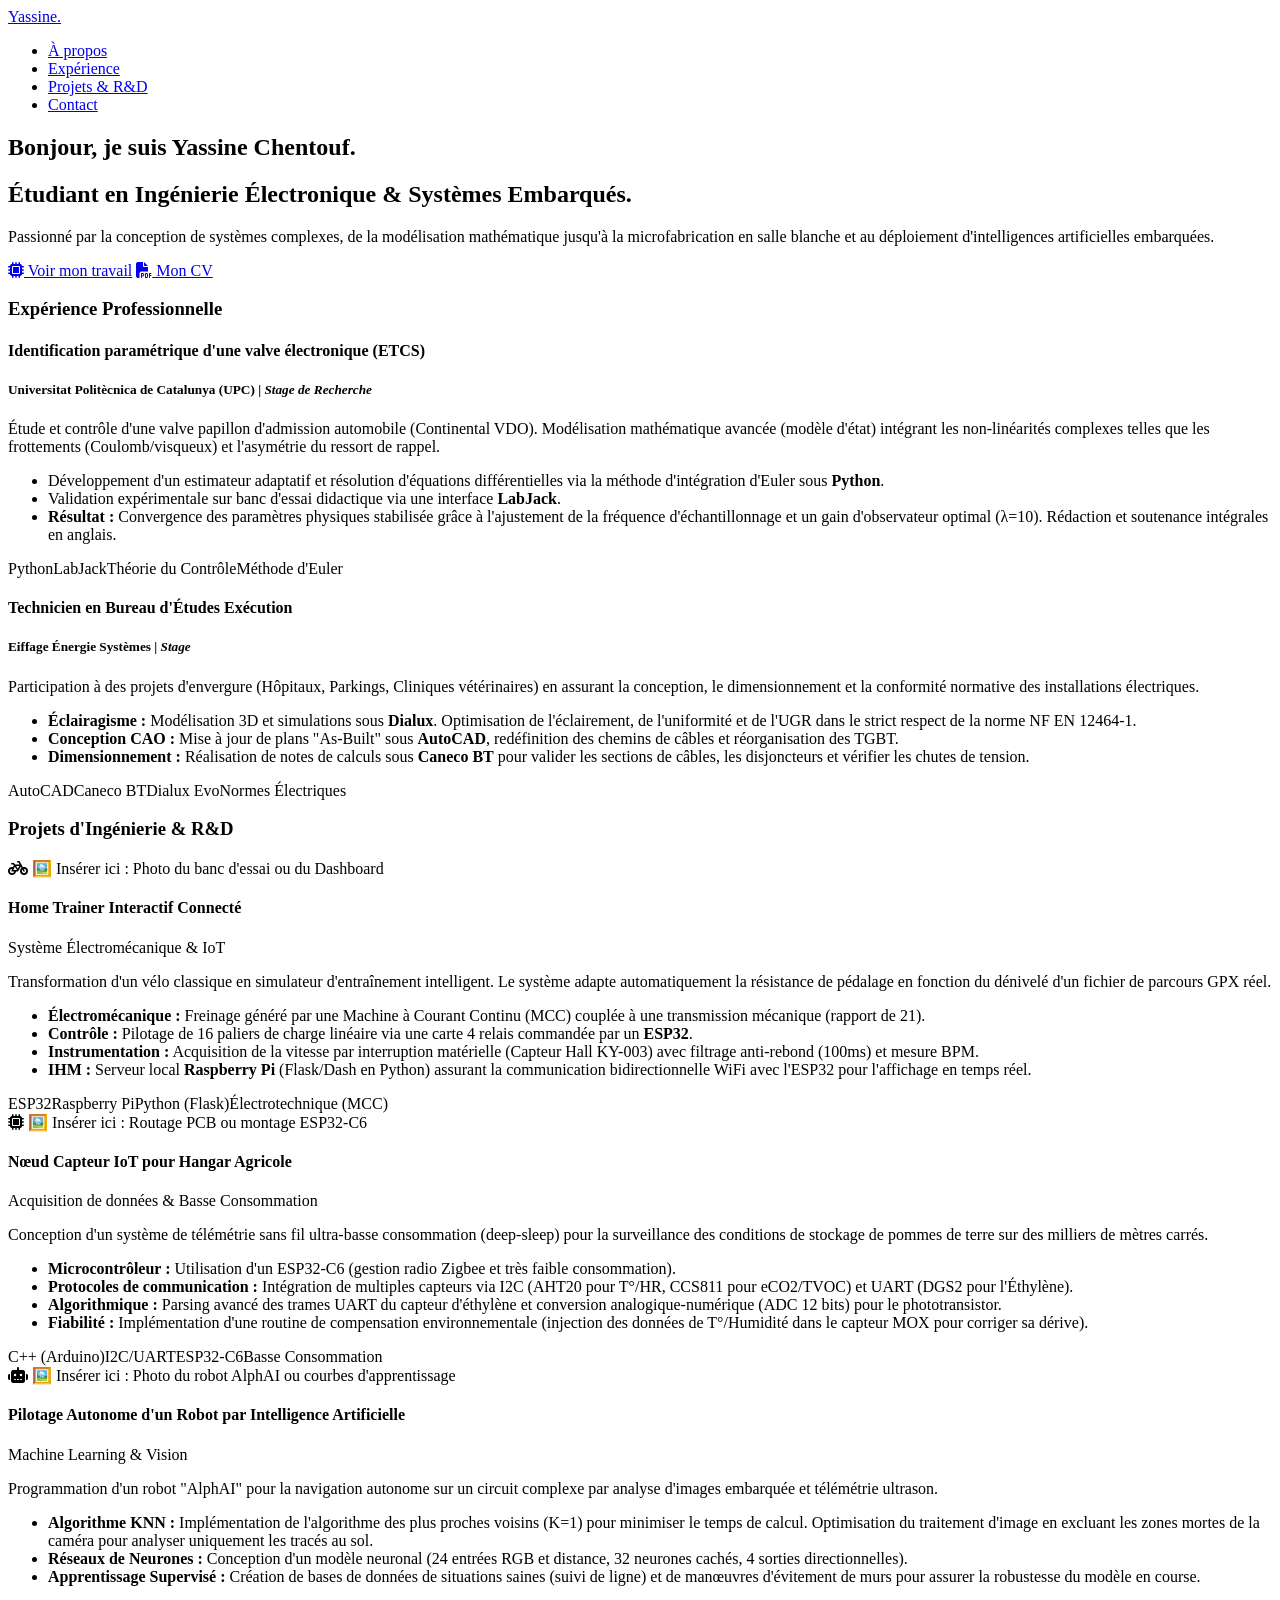
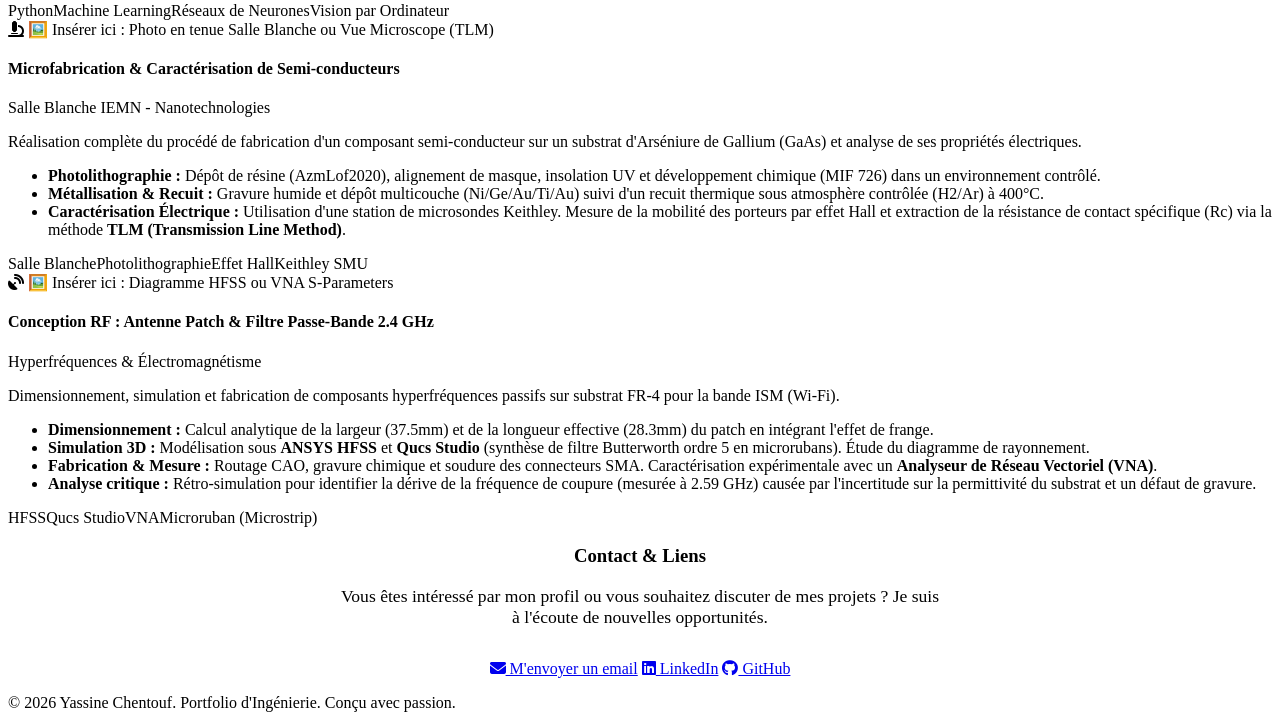
==== gemini-code-1781514753399.html @ 50917834 "Add files via upload" ====
<!DOCTYPE html>
<html lang="fr">
<head>
    <meta charset="UTF-8">
    <meta name="viewport" content="width=device-width, initial-scale=1.0">
    <title>Yassine Chentouf | Portfolio Ingénierie</title>
    <!-- Police d'écriture moderne -->
    <link href="https://fonts.googleapis.com/css2?family=Inter:wght@300;400;600;800&display=swap" rel="stylesheet">
    <!-- Icônes -->
    <link rel="stylesheet" href="https://cdnjs.cloudflare.com/ajax/libs/font-awesome/6.4.0/css/all.min.css">
    <link rel="stylesheet" href="style.css">
</head>
<body>

    <!-- Navigation -->
    <nav class="navbar">
        <div class="nav-container">
            <a href="#home" class="logo">Yassine<span>.</span></a>
            <ul class="nav-links">
                <li><a href="#about">À propos</a></li>
                <li><a href="#experience">Expérience</a></li>
                <li><a href="#projects">Projets & R&D</a></li>
                <li><a href="#contact">Contact</a></li>
            </ul>
        </div>
    </nav>

    <!-- Hero Section -->
    <section id="home" class="hero">
        <div class="hero-content">
            <h1>Bonjour, je suis <span class="highlight">Yassine Chentouf</span>.</h1>
            <h2>Étudiant en Ingénierie Électronique & Systèmes Embarqués.</h2>
            <p>
                Passionné par la conception de systèmes complexes, de la modélisation mathématique jusqu'à la microfabrication en salle blanche et au déploiement d'intelligences artificielles embarquées.
            </p>
            <div class="hero-actions">
                <a href="#projects" class="btn btn-primary"><i class="fa-solid fa-microchip"></i> Voir mon travail</a>
                <a href="CV_Yassine_Chentouf.pdf" target="_blank" class="btn btn-secondary"><i class="fa-solid fa-file-pdf"></i> Mon CV</a>
            </div>
        </div>
    </section>

    <!-- Expériences Section -->
    <section id="experience" class="section bg-light">
        <div class="section-container">
            <h3 class="section-title">Expérience Professionnelle</h3>
            
            <div class="timeline">
                <!-- Expérience 1 -->
                <div class="timeline-item">
                    <div class="timeline-dot"></div>
                    <div class="timeline-content">
                        <h4>Identification paramétrique d'une valve électronique (ETCS)</h4>
                        <h5>Universitat Politècnica de Catalunya (UPC) | <em>Stage de Recherche</em></h5>
                        <p>Étude et contrôle d'une valve papillon d'admission automobile (Continental VDO). Modélisation mathématique avancée (modèle d'état) intégrant les non-linéarités complexes telles que les frottements (Coulomb/visqueux) et l'asymétrie du ressort de rappel.</p>
                        <ul>
                            <li>Développement d'un estimateur adaptatif et résolution d'équations différentielles via la méthode d'intégration d'Euler sous <strong>Python</strong>.</li>
                            <li>Validation expérimentale sur banc d'essai didactique via une interface <strong>LabJack</strong>.</li>
                            <li><strong>Résultat :</strong> Convergence des paramètres physiques stabilisée grâce à l'ajustement de la fréquence d'échantillonnage et un gain d'observateur optimal (λ=10). Rédaction et soutenance intégrales en anglais.</li>
                        </ul>
                        <div class="tech-stack">
                            <span>Python</span><span>LabJack</span><span>Théorie du Contrôle</span><span>Méthode d'Euler</span>
                        </div>
                    </div>
                </div>

                <!-- Expérience 2 -->
                <div class="timeline-item">
                    <div class="timeline-dot"></div>
                    <div class="timeline-content">
                        <h4>Technicien en Bureau d'Études Exécution</h4>
                        <h5>Eiffage Énergie Systèmes | <em>Stage</em></h5>
                        <p>Participation à des projets d'envergure (Hôpitaux, Parkings, Cliniques vétérinaires) en assurant la conception, le dimensionnement et la conformité normative des installations électriques.</p>
                        <ul>
                            <li><strong>Éclairagisme :</strong> Modélisation 3D et simulations sous <strong>Dialux</strong>. Optimisation de l'éclairement, de l'uniformité et de l'UGR dans le strict respect de la norme NF EN 12464-1.</li>
                            <li><strong>Conception CAO :</strong> Mise à jour de plans "As-Built" sous <strong>AutoCAD</strong>, redéfinition des chemins de câbles et réorganisation des TGBT.</li>
                            <li><strong>Dimensionnement :</strong> Réalisation de notes de calculs sous <strong>Caneco BT</strong> pour valider les sections de câbles, les disjoncteurs et vérifier les chutes de tension.</li>
                        </ul>
                        <div class="tech-stack">
                            <span>AutoCAD</span><span>Caneco BT</span><span>Dialux Evo</span><span>Normes Électriques</span>
                        </div>
                    </div>
                </div>
            </div>
        </div>
    </section>

    <!-- Projets Section -->
    <section id="projects" class="section">
        <div class="section-container">
            <h3 class="section-title">Projets d'Ingénierie & R&D</h3>

            <!-- Projet 1 : Home Trainer -->
            <div class="project-showcase">
                <div class="project-image">
                    <div class="placeholder-box">
                        <i class="fa-solid fa-bicycle"></i>
                        <span>🖼️ Insérer ici : Photo du banc d'essai ou du Dashboard</span>
                    </div>
                </div>
                <div class="project-info">
                    <h4>Home Trainer Interactif Connecté</h4>
                    <p class="project-subtitle">Système Électromécanique & IoT</p>
                    <p>Transformation d'un vélo classique en simulateur d'entraînement intelligent. Le système adapte automatiquement la résistance de pédalage en fonction du dénivelé d'un fichier de parcours GPX réel.</p>
                    <ul class="project-details">
                        <li><strong>Électromécanique :</strong> Freinage généré par une Machine à Courant Continu (MCC) couplée à une transmission mécanique (rapport de 21).</li>
                        <li><strong>Contrôle :</strong> Pilotage de 16 paliers de charge linéaire via une carte 4 relais commandée par un <strong>ESP32</strong>.</li>
                        <li><strong>Instrumentation :</strong> Acquisition de la vitesse par interruption matérielle (Capteur Hall KY-003) avec filtrage anti-rebond (100ms) et mesure BPM.</li>
                        <li><strong>IHM :</strong> Serveur local <strong>Raspberry Pi</strong> (Flask/Dash en Python) assurant la communication bidirectionnelle WiFi avec l'ESP32 pour l'affichage en temps réel.</li>
                    </ul>
                    <div class="tech-stack">
                        <span>ESP32</span><span>Raspberry Pi</span><span>Python (Flask)</span><span>Électrotechnique (MCC)</span>
                    </div>
                </div>
            </div>

            <!-- Projet 2 : Capteur Hangar -->
            <div class="project-showcase reverse">
                <div class="project-image">
                    <div class="placeholder-box">
                        <i class="fa-solid fa-microchip"></i>
                        <span>🖼️ Insérer ici : Routage PCB ou montage ESP32-C6</span>
                    </div>
                </div>
                <div class="project-info">
                    <h4>Nœud Capteur IoT pour Hangar Agricole</h4>
                    <p class="project-subtitle">Acquisition de données & Basse Consommation</p>
                    <p>Conception d'un système de télémétrie sans fil ultra-basse consommation (deep-sleep) pour la surveillance des conditions de stockage de pommes de terre sur des milliers de mètres carrés.</p>
                    <ul class="project-details">
                        <li><strong>Microcontrôleur :</strong> Utilisation d'un ESP32-C6 (gestion radio Zigbee et très faible consommation).</li>
                        <li><strong>Protocoles de communication :</strong> Intégration de multiples capteurs via I2C (AHT20 pour T°/HR, CCS811 pour eCO2/TVOC) et UART (DGS2 pour l'Éthylène).</li>
                        <li><strong>Algorithmique :</strong> Parsing avancé des trames UART du capteur d'éthylène et conversion analogique-numérique (ADC 12 bits) pour le phototransistor.</li>
                        <li><strong>Fiabilité :</strong> Implémentation d'une routine de compensation environnementale (injection des données de T°/Humidité dans le capteur MOX pour corriger sa dérive).</li>
                    </ul>
                    <div class="tech-stack">
                        <span>C++ (Arduino)</span><span>I2C/UART</span><span>ESP32-C6</span><span>Basse Consommation</span>
                    </div>
                </div>
            </div>

            <!-- Projet 3 : Robot IA AlphAI -->
            <div class="project-showcase">
                <div class="project-image">
                    <div class="placeholder-box">
                        <i class="fa-solid fa-robot"></i>
                        <span>🖼️ Insérer ici : Photo du robot AlphAI ou courbes d'apprentissage</span>
                    </div>
                </div>
                <div class="project-info">
                    <h4>Pilotage Autonome d'un Robot par Intelligence Artificielle</h4>
                    <p class="project-subtitle">Machine Learning & Vision</p>
                    <p>Programmation d'un robot "AlphAI" pour la navigation autonome sur un circuit complexe par analyse d'images embarquée et télémétrie ultrason.</p>
                    <ul class="project-details">
                        <li><strong>Algorithme KNN :</strong> Implémentation de l'algorithme des plus proches voisins (K=1) pour minimiser le temps de calcul. Optimisation du traitement d'image en excluant les zones mortes de la caméra pour analyser uniquement les tracés au sol.</li>
                        <li><strong>Réseaux de Neurones :</strong> Conception d'un modèle neuronal (24 entrées RGB et distance, 32 neurones cachés, 4 sorties directionnelles).</li>
                        <li><strong>Apprentissage Supervisé :</strong> Création de bases de données de situations saines (suivi de ligne) et de manœuvres d'évitement de murs pour assurer la robustesse du modèle en course.</li>
                    </ul>
                    <div class="tech-stack">
                        <span>Python</span><span>Machine Learning</span><span>Réseaux de Neurones</span><span>Vision par Ordinateur</span>
                    </div>
                </div>
            </div>

            <!-- Projet 4 : Salle Blanche (Télémètre) -->
            <div class="project-showcase reverse">
                <div class="project-image">
                    <div class="placeholder-box">
                        <i class="fa-solid fa-microscope"></i>
                        <span>🖼️ Insérer ici : Photo en tenue Salle Blanche ou Vue Microscope (TLM)</span>
                    </div>
                </div>
                <div class="project-info">
                    <h4>Microfabrication & Caractérisation de Semi-conducteurs</h4>
                    <p class="project-subtitle">Salle Blanche IEMN - Nanotechnologies</p>
                    <p>Réalisation complète du procédé de fabrication d'un composant semi-conducteur sur un substrat d'Arséniure de Gallium (GaAs) et analyse de ses propriétés électriques.</p>
                    <ul class="project-details">
                        <li><strong>Photolithographie :</strong> Dépôt de résine (AzmLof2020), alignement de masque, insolation UV et développement chimique (MIF 726) dans un environnement contrôlé.</li>
                        <li><strong>Métallisation & Recuit :</strong> Gravure humide et dépôt multicouche (Ni/Ge/Au/Ti/Au) suivi d'un recuit thermique sous atmosphère contrôlée (H2/Ar) à 400°C.</li>
                        <li><strong>Caractérisation Électrique :</strong> Utilisation d'une station de microsondes Keithley. Mesure de la mobilité des porteurs par effet Hall et extraction de la résistance de contact spécifique (Rc) via la méthode <strong>TLM (Transmission Line Method)</strong>.</li>
                    </ul>
                    <div class="tech-stack">
                        <span>Salle Blanche</span><span>Photolithographie</span><span>Effet Hall</span><span>Keithley SMU</span>
                    </div>
                </div>
            </div>

            <!-- Projet 5 : Antenne RF & Filtre -->
            <div class="project-showcase">
                <div class="project-image">
                    <div class="placeholder-box">
                        <i class="fa-solid fa-satellite-dish"></i>
                        <span>🖼️ Insérer ici : Diagramme HFSS ou VNA S-Parameters</span>
                    </div>
                </div>
                <div class="project-info">
                    <h4>Conception RF : Antenne Patch & Filtre Passe-Bande 2.4 GHz</h4>
                    <p class="project-subtitle">Hyperfréquences & Électromagnétisme</p>
                    <p>Dimensionnement, simulation et fabrication de composants hyperfréquences passifs sur substrat FR-4 pour la bande ISM (Wi-Fi).</p>
                    <ul class="project-details">
                        <li><strong>Dimensionnement :</strong> Calcul analytique de la largeur (37.5mm) et de la longueur effective (28.3mm) du patch en intégrant l'effet de frange.</li>
                        <li><strong>Simulation 3D :</strong> Modélisation sous <strong>ANSYS HFSS</strong> et <strong>Qucs Studio</strong> (synthèse de filtre Butterworth ordre 5 en microrubans). Étude du diagramme de rayonnement.</li>
                        <li><strong>Fabrication & Mesure :</strong> Routage CAO, gravure chimique et soudure des connecteurs SMA. Caractérisation expérimentale avec un <strong>Analyseur de Réseau Vectoriel (VNA)</strong>.</li>
                        <li><strong>Analyse critique :</strong> Rétro-simulation pour identifier la dérive de la fréquence de coupure (mesurée à 2.59 GHz) causée par l'incertitude sur la permittivité du substrat et un défaut de gravure.</li>
                    </ul>
                    <div class="tech-stack">
                        <span>HFSS</span><span>Qucs Studio</span><span>VNA</span><span>Microruban (Microstrip)</span>
                    </div>
                </div>
            </div>

        </div>
    </section>

    <!-- Contact Section -->
    <section id="contact" class="section bg-light">
        <div class="section-container" style="text-align: center;">
            <h3 class="section-title">Contact & Liens</h3>
            <p style="max-width: 600px; margin: 0 auto 2rem auto; font-size: 1.1rem;">
                Vous êtes intéressé par mon profil ou vous souhaitez discuter de mes projets ? Je suis à l'écoute de nouvelles opportunités.
            </p>
            <div class="contact-links">
                <a href="mailto:votre.email@exemple.com" class="btn btn-primary"><i class="fa-solid fa-envelope"></i> M'envoyer un email</a>
                <a href="https://linkedin.com/in/votreprofil" target="_blank" class="btn btn-outline"><i class="fa-brands fa-linkedin"></i> LinkedIn</a>
                <a href="https://github.com/votreprofil" target="_blank" class="btn btn-outline"><i class="fa-brands fa-github"></i> GitHub</a>
            </div>
        </div>
    </section>

    <!-- Footer -->
    <footer>
        <p>&copy; 2026 Yassine Chentouf. Portfolio d'Ingénierie. Conçu avec passion.</p>
    </footer>

    <!-- Script pour le menu sticky et le scroll doux -->
    <script>
        window.addEventListener('scroll', function() {
            const navbar = document.querySelector('.navbar');
            if (window.scrollY > 50) {
                navbar.style.background = 'rgba(255, 255, 255, 0.98)';
                navbar.style.boxShadow = '0 2px 10px rgba(0,0,0,0.1)';
            } else {
                navbar.style.background = '#ffffff';
                navbar.style.boxShadow = 'none';
            }
        });
    </script>
</body>
</html>
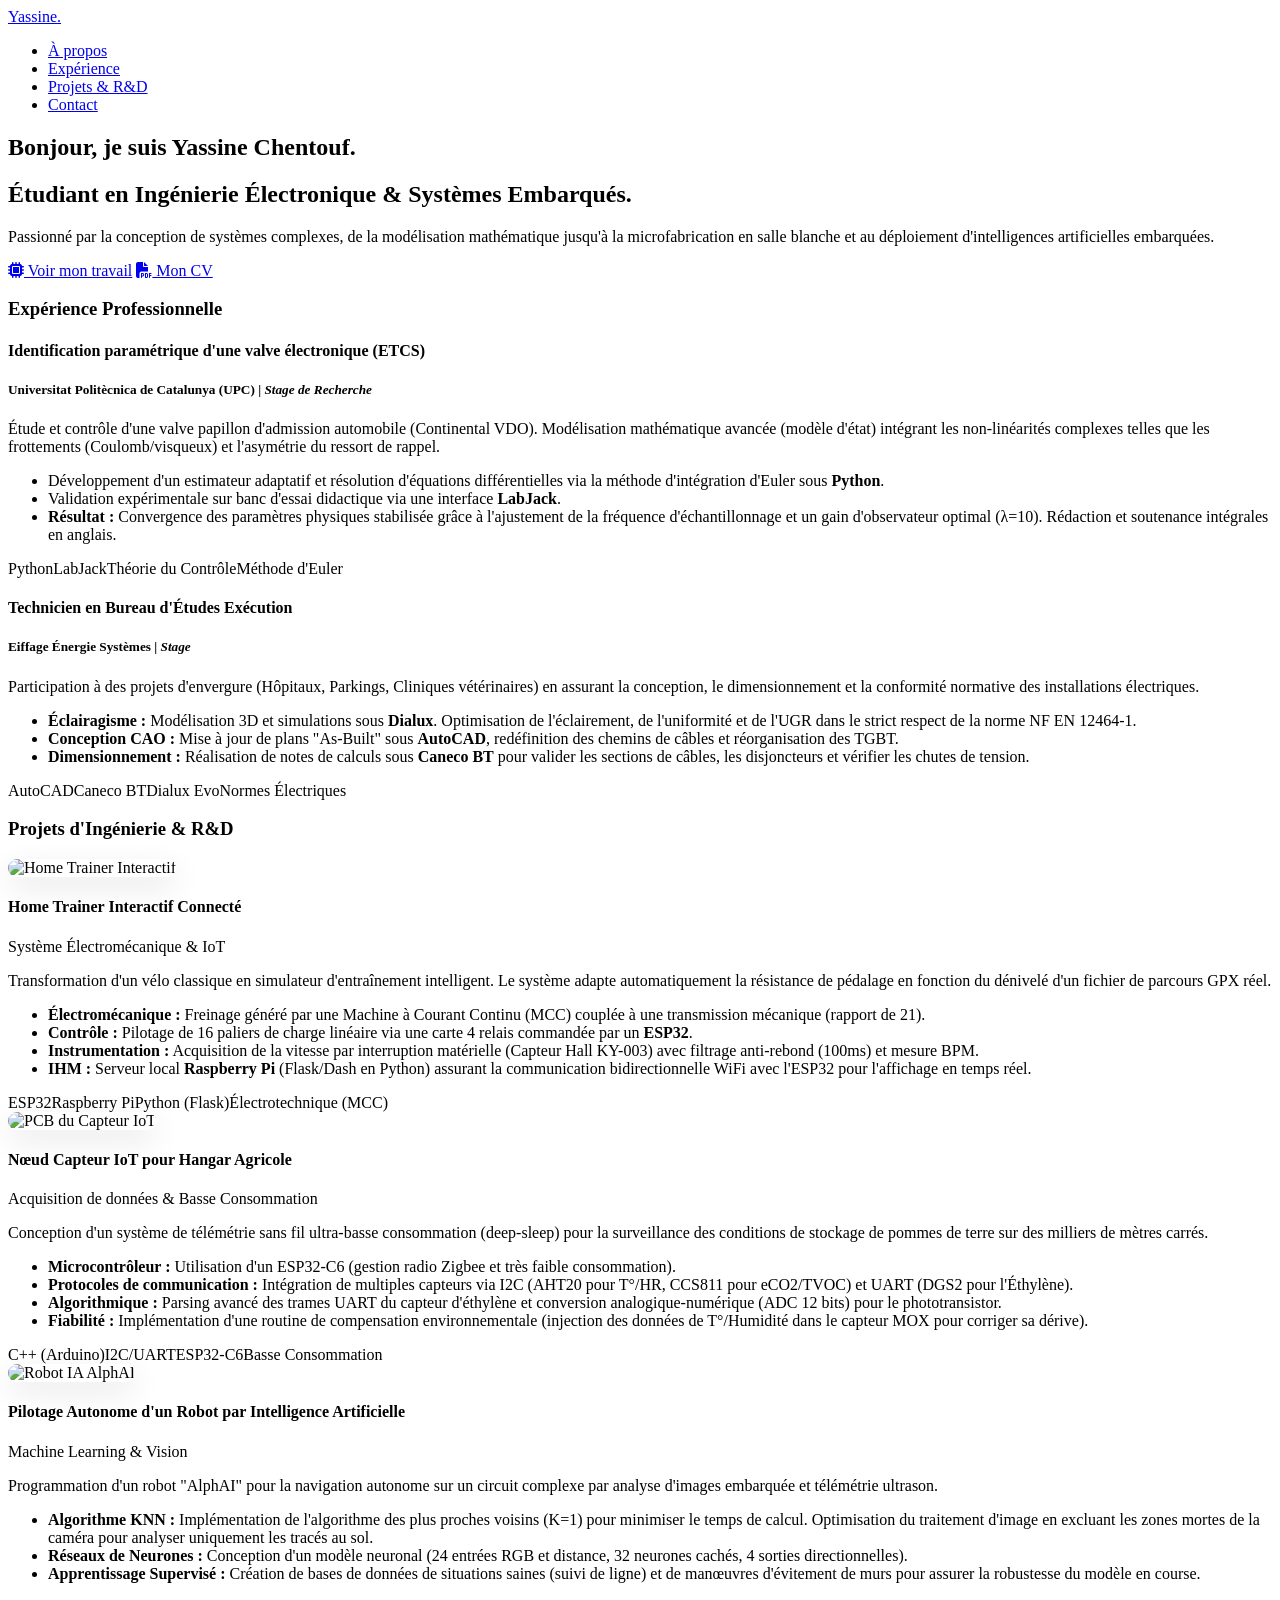
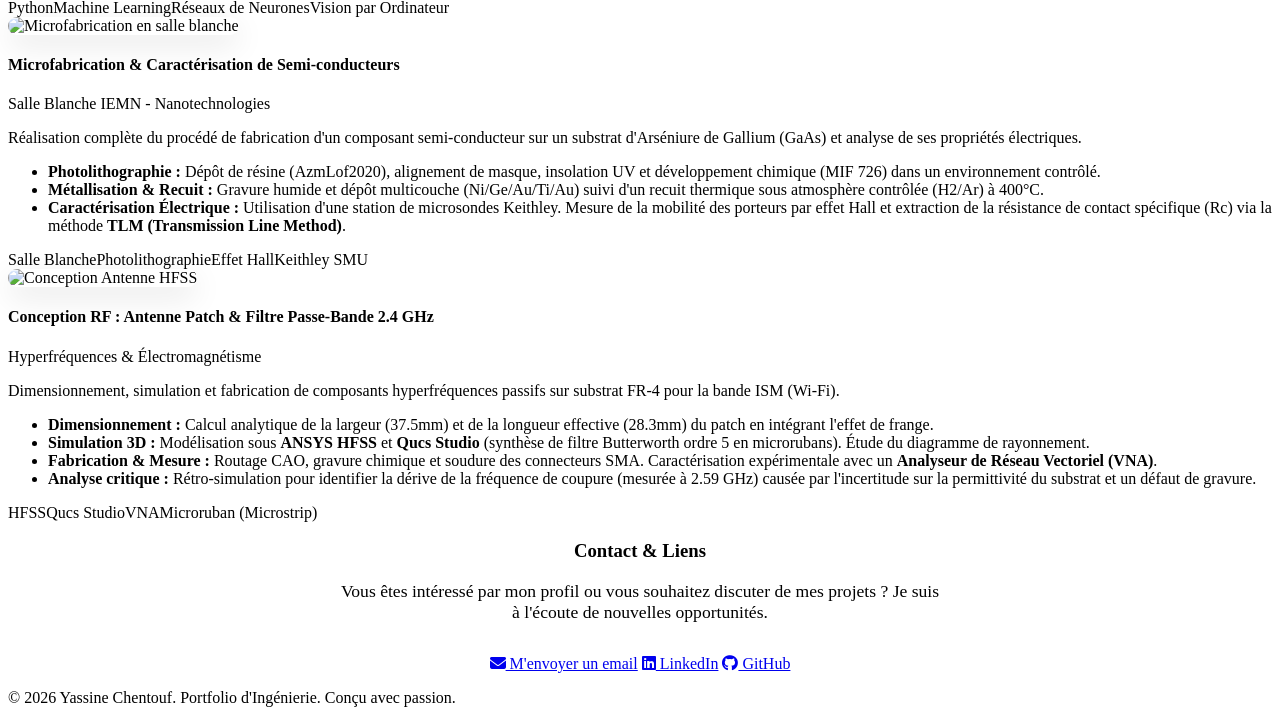
==== commit 20d5ed77: "Update gemini-code-1781514753399.html" ====
--- a/gemini-code-1781514753399.html
+++ b/gemini-code-1781514753399.html
@@ -4,15 +4,12 @@
     <meta charset="UTF-8">
     <meta name="viewport" content="width=device-width, initial-scale=1.0">
     <title>Yassine Chentouf | Portfolio Ingénierie</title>
-    <!-- Police d'écriture moderne -->
     <link href="https://fonts.googleapis.com/css2?family=Inter:wght@300;400;600;800&display=swap" rel="stylesheet">
-    <!-- Icônes -->
     <link rel="stylesheet" href="https://cdnjs.cloudflare.com/ajax/libs/font-awesome/6.4.0/css/all.min.css">
     <link rel="stylesheet" href="style.css">
 </head>
 <body>
 
-    <!-- Navigation -->
     <nav class="navbar">
         <div class="nav-container">
             <a href="#home" class="logo">Yassine<span>.</span></a>
@@ -25,7 +22,6 @@
         </div>
     </nav>
 
-    <!-- Hero Section -->
     <section id="home" class="hero">
         <div class="hero-content">
             <h1>Bonjour, je suis <span class="highlight">Yassine Chentouf</span>.</h1>
@@ -40,13 +36,11 @@
         </div>
     </section>
 
-    <!-- Expériences Section -->
     <section id="experience" class="section bg-light">
         <div class="section-container">
             <h3 class="section-title">Expérience Professionnelle</h3>
             
             <div class="timeline">
-                <!-- Expérience 1 -->
                 <div class="timeline-item">
                     <div class="timeline-dot"></div>
                     <div class="timeline-content">
@@ -64,7 +58,6 @@
                     </div>
                 </div>
 
-                <!-- Expérience 2 -->
                 <div class="timeline-item">
                     <div class="timeline-dot"></div>
                     <div class="timeline-content">
@@ -85,18 +78,13 @@
         </div>
     </section>
 
-    <!-- Projets Section -->
     <section id="projects" class="section">
         <div class="section-container">
             <h3 class="section-title">Projets d'Ingénierie & R&D</h3>
 
-            <!-- Projet 1 : Home Trainer -->
             <div class="project-showcase">
                 <div class="project-image">
-                    <div class="placeholder-box">
-                        <i class="fa-solid fa-bicycle"></i>
-                        <span>🖼️ Insérer ici : Photo du banc d'essai ou du Dashboard</span>
-                    </div>
+                    <img src="projet-hometrainer.png" alt="Home Trainer Interactif" style="width: 100%; border-radius: 12px; box-shadow: 0 10px 30px rgba(0,0,0,0.1);">
                 </div>
                 <div class="project-info">
                     <h4>Home Trainer Interactif Connecté</h4>
@@ -114,13 +102,9 @@
                 </div>
             </div>
 
-            <!-- Projet 2 : Capteur Hangar -->
             <div class="project-showcase reverse">
                 <div class="project-image">
-                    <div class="placeholder-box">
-                        <i class="fa-solid fa-microchip"></i>
-                        <span>🖼️ Insérer ici : Routage PCB ou montage ESP32-C6</span>
-                    </div>
+                    <img src="projet-capteur-iot.png" alt="PCB du Capteur IoT" style="width: 100%; border-radius: 12px; box-shadow: 0 10px 30px rgba(0,0,0,0.1);">
                 </div>
                 <div class="project-info">
                     <h4>Nœud Capteur IoT pour Hangar Agricole</h4>
@@ -138,13 +122,9 @@
                 </div>
             </div>
 
-            <!-- Projet 3 : Robot IA AlphAI -->
             <div class="project-showcase">
                 <div class="project-image">
-                    <div class="placeholder-box">
-                        <i class="fa-solid fa-robot"></i>
-                        <span>🖼️ Insérer ici : Photo du robot AlphAI ou courbes d'apprentissage</span>
-                    </div>
+                    <img src="projet-robot-ia.png" alt="Robot IA AlphAI" style="width: 100%; border-radius: 12px; box-shadow: 0 10px 30px rgba(0,0,0,0.1);">
                 </div>
                 <div class="project-info">
                     <h4>Pilotage Autonome d'un Robot par Intelligence Artificielle</h4>
@@ -161,13 +141,9 @@
                 </div>
             </div>
 
-            <!-- Projet 4 : Salle Blanche (Télémètre) -->
             <div class="project-showcase reverse">
                 <div class="project-image">
-                    <div class="placeholder-box">
-                        <i class="fa-solid fa-microscope"></i>
-                        <span>🖼️ Insérer ici : Photo en tenue Salle Blanche ou Vue Microscope (TLM)</span>
-                    </div>
+                    <img src="projet-microfabrication.png" alt="Microfabrication en salle blanche" style="width: 100%; border-radius: 12px; box-shadow: 0 10px 30px rgba(0,0,0,0.1);">
                 </div>
                 <div class="project-info">
                     <h4>Microfabrication & Caractérisation de Semi-conducteurs</h4>
@@ -184,13 +160,9 @@
                 </div>
             </div>
 
-            <!-- Projet 5 : Antenne RF & Filtre -->
             <div class="project-showcase">
                 <div class="project-image">
-                    <div class="placeholder-box">
-                        <i class="fa-solid fa-satellite-dish"></i>
-                        <span>🖼️ Insérer ici : Diagramme HFSS ou VNA S-Parameters</span>
-                    </div>
+                    <img src="projet-antenne-rf.png" alt="Conception Antenne HFSS" style="width: 100%; border-radius: 12px; box-shadow: 0 10px 30px rgba(0,0,0,0.1);">
                 </div>
                 <div class="project-info">
                     <h4>Conception RF : Antenne Patch & Filtre Passe-Bande 2.4 GHz</h4>
@@ -211,7 +183,6 @@
         </div>
     </section>
 
-    <!-- Contact Section -->
     <section id="contact" class="section bg-light">
         <div class="section-container" style="text-align: center;">
             <h3 class="section-title">Contact & Liens</h3>
@@ -226,12 +197,10 @@
         </div>
     </section>
 
-    <!-- Footer -->
     <footer>
         <p>&copy; 2026 Yassine Chentouf. Portfolio d'Ingénierie. Conçu avec passion.</p>
     </footer>
 
-    <!-- Script pour le menu sticky et le scroll doux -->
     <script>
         window.addEventListener('scroll', function() {
             const navbar = document.querySelector('.navbar');
@@ -245,4 +214,4 @@
         });
     </script>
 </body>
-</html>+</html>
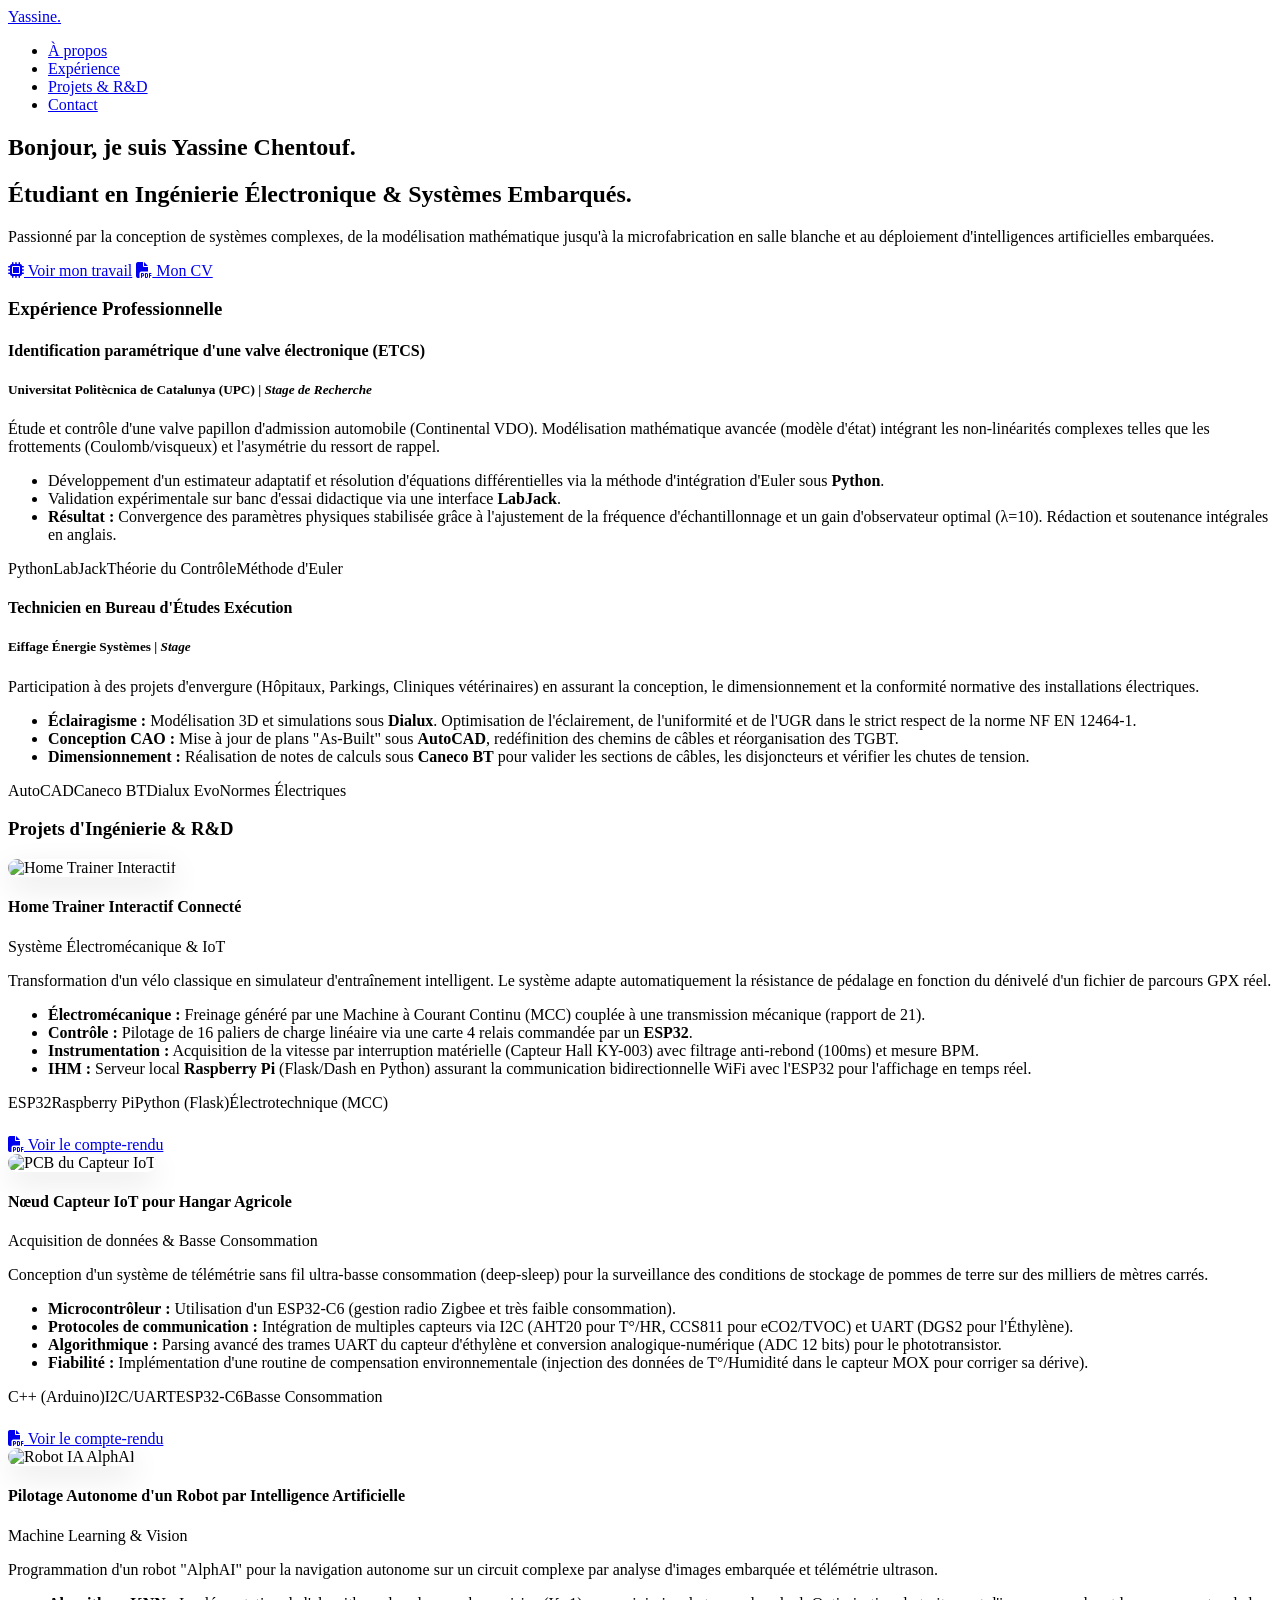
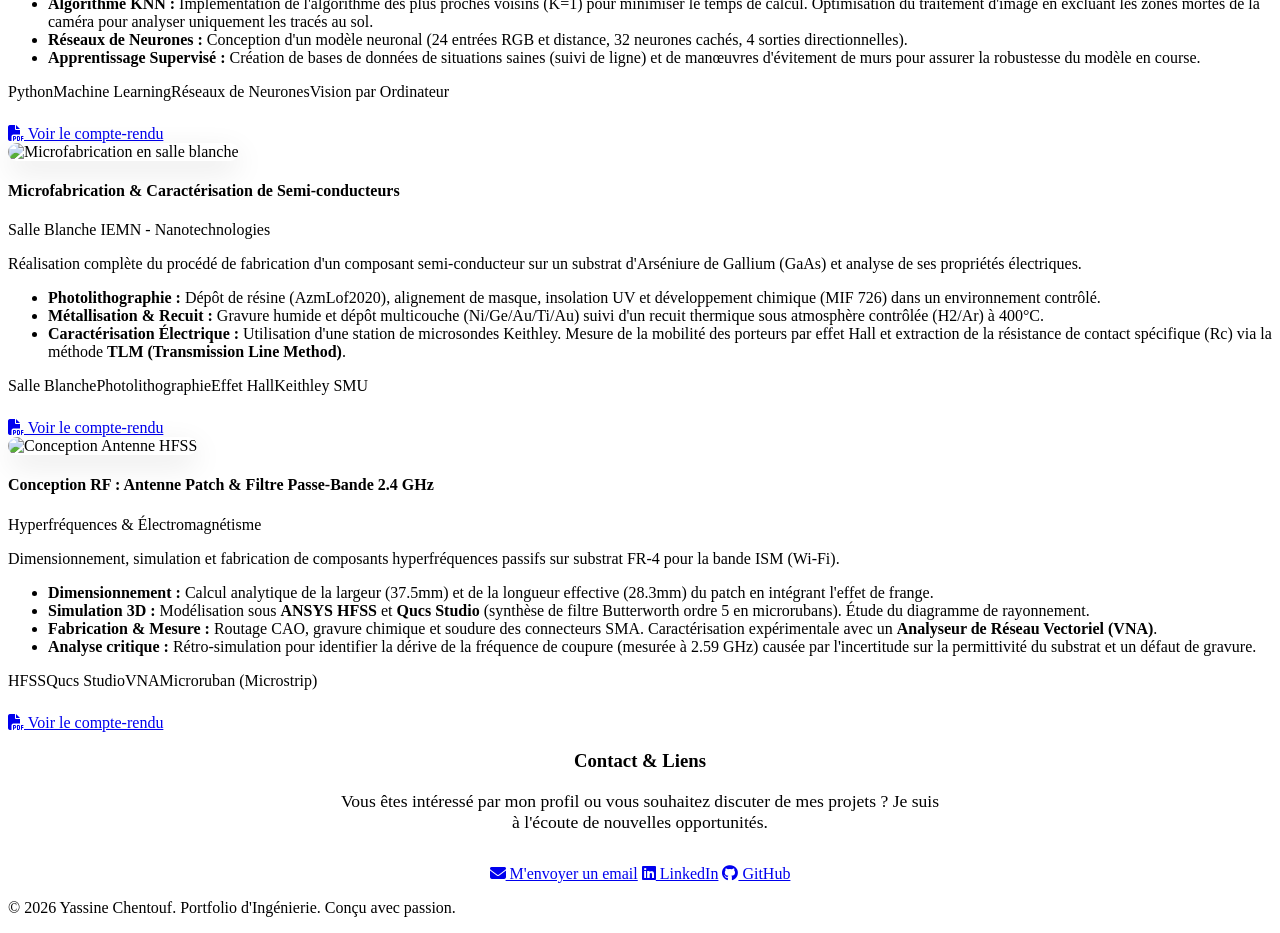
==== commit 0fc4155d: "Update gemini-code-1781514753399.html" ====
--- a/gemini-code-1781514753399.html
+++ b/gemini-code-1781514753399.html
@@ -31,7 +31,7 @@
             </p>
             <div class="hero-actions">
                 <a href="#projects" class="btn btn-primary"><i class="fa-solid fa-microchip"></i> Voir mon travail</a>
-                <a href="CV_Yassine_Chentouf.pdf" target="_blank" class="btn btn-secondary"><i class="fa-solid fa-file-pdf"></i> Mon CV</a>
+                <a href="cv-yassine-chentouf.pdf" target="_blank" class="btn btn-secondary"><i class="fa-solid fa-file-pdf"></i> Mon CV</a>
             </div>
         </div>
     </section>
@@ -99,6 +99,9 @@
                     <div class="tech-stack">
                         <span>ESP32</span><span>Raspberry Pi</span><span>Python (Flask)</span><span>Électrotechnique (MCC)</span>
                     </div>
+                    <div style="margin-top: 1.5rem;">
+                        <a href="rapport-hometrainer.pdf" target="_blank" class="btn btn-outline"><i class="fa-solid fa-file-pdf"></i> Voir le compte-rendu</a>
+                    </div>
                 </div>
             </div>
 
@@ -119,6 +122,9 @@
                     <div class="tech-stack">
                         <span>C++ (Arduino)</span><span>I2C/UART</span><span>ESP32-C6</span><span>Basse Consommation</span>
                     </div>
+                    <div style="margin-top: 1.5rem;">
+                        <a href="rapport-capteur-iot.pdf" target="_blank" class="btn btn-outline"><i class="fa-solid fa-file-pdf"></i> Voir le compte-rendu</a>
+                    </div>
                 </div>
             </div>
 
@@ -138,6 +144,9 @@
                     <div class="tech-stack">
                         <span>Python</span><span>Machine Learning</span><span>Réseaux de Neurones</span><span>Vision par Ordinateur</span>
                     </div>
+                    <div style="margin-top: 1.5rem;">
+                        <a href="rapport-robot-ia.pdf" target="_blank" class="btn btn-outline"><i class="fa-solid fa-file-pdf"></i> Voir le compte-rendu</a>
+                    </div>
                 </div>
             </div>
 
@@ -156,6 +165,9 @@
                     </ul>
                     <div class="tech-stack">
                         <span>Salle Blanche</span><span>Photolithographie</span><span>Effet Hall</span><span>Keithley SMU</span>
+                    </div>
+                    <div style="margin-top: 1.5rem;">
+                        <a href="rapport-microfabrication.pdf" target="_blank" class="btn btn-outline"><i class="fa-solid fa-file-pdf"></i> Voir le compte-rendu</a>
                     </div>
                 </div>
             </div>
@@ -176,6 +188,9 @@
                     </ul>
                     <div class="tech-stack">
                         <span>HFSS</span><span>Qucs Studio</span><span>VNA</span><span>Microruban (Microstrip)</span>
+                    </div>
+                    <div style="margin-top: 1.5rem;">
+                        <a href="rapport-antenne-rf.pdf" target="_blank" class="btn btn-outline"><i class="fa-solid fa-file-pdf"></i> Voir le compte-rendu</a>
                     </div>
                 </div>
             </div>
